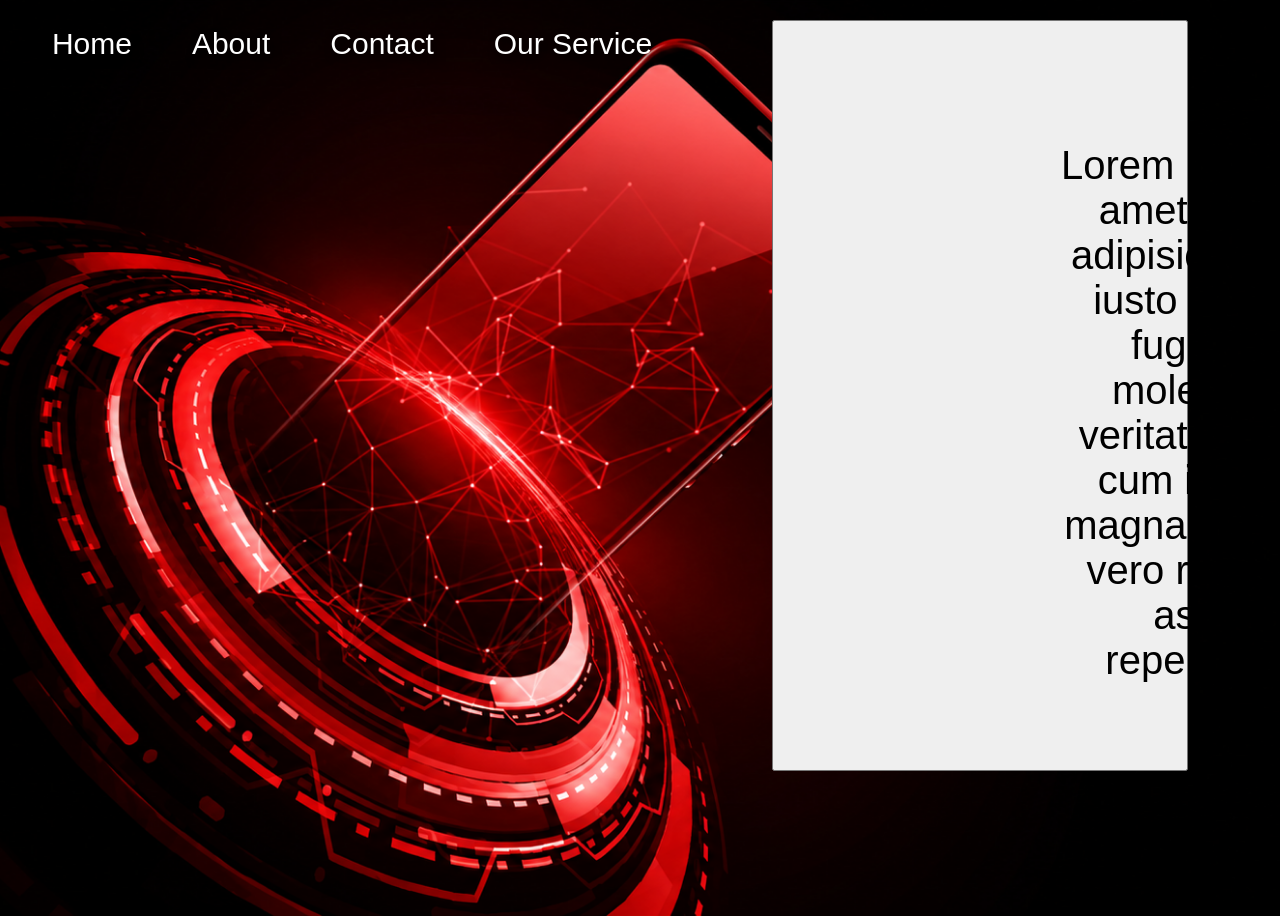
==== about.html @ 76e908ff "first commit" ====
<!DOCTYPE html>
<html lang="en">
<head>
    <meta charset="UTF-8">
    <meta name="viewport" content="width=device-width, initial-scale=1.0">
    <title>Document</title>
    <link rel="stylesheet" href="about.css">
</head>
<body> 
    <main class="page3">
        <div class="contant3">
       <div class="nav">
        <a href="FRONT.HTML">Home</a>
        <a href="about.html">About</a>
        <a href="contact.html">Contact</a>
        <a href="service.html">Our Service</a>
        <button onclick="l"
    </div>
    <p class="para3">
        Lorem ipsum dolor sit amet consectetur adipisicing elit. Nulla iusto laborum non fugit dolorum, molestias atque veritatis temporibus cum illum minima magnam recusandae vero reiciendis sint asperiores, repellendus quia ipsam!
    </p>
</div>
    </main>
</body>
</html>
---- about.css ----
header{
    width: 100%;
    height: 100vh;
}
body{
     font-size: 30px;
    color: white;
       background: url(red\ background\ 2.png);
   background-size: cover;
   background-repeat: no-repeat;
    background-position: center;
    width: 100%;
    height: 100vh;
}
.nav{
    position: fixed;
    top: 10px;
    left: 0px;
    width: 100%;
    display: flex;
    justify-content: center;
    gap: 40px;
    padding: 10px;
    z-index: 100;
    color: white;
    font-size: 30px;
}
.nav a{
    text-decoration: none;
    text-shadow: 3px 5px 10px black;
    color: white;
    font-size: 30px;
    position: relative;
    right: 70px;
    font-family:'Gill Sans', 'Gill Sans MT', Calibri, 'Trebuchet MS', sans-serif;
    padding: 7px 10px;
}
.nav a:hover{
box-shadow: 2px 3px 20px rgb(255, 3, 3);
scale: 1.2;
border-radius: 40px;
}
 .para3{
    font-size: 40px;
    width: 60%;
    padding-top: 80px;
    position: relative;
    left:68%;
    width: 400px;
}
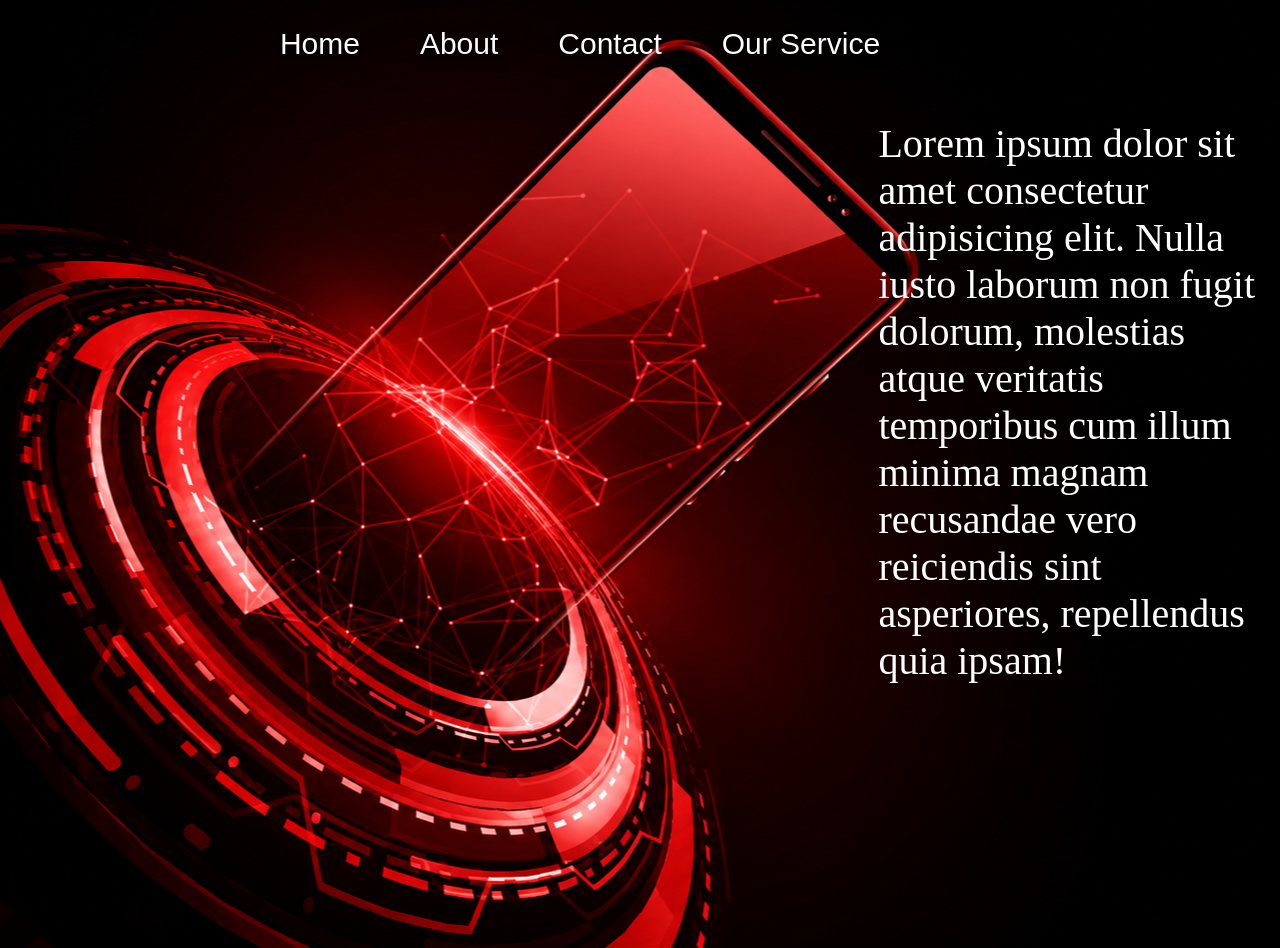
==== commit d29de168: "Update about.html" ====
--- a/about.html
+++ b/about.html
@@ -10,11 +10,11 @@
     <main class="page3">
         <div class="contant3">
        <div class="nav">
-        <a href="FRONT.HTML">Home</a>
+        <a href="index.html">Home</a>
         <a href="about.html">About</a>
         <a href="contact.html">Contact</a>
         <a href="service.html">Our Service</a>
-        <button onclick="l"
+        
     </div>
     <p class="para3">
         Lorem ipsum dolor sit amet consectetur adipisicing elit. Nulla iusto laborum non fugit dolorum, molestias atque veritatis temporibus cum illum minima magnam recusandae vero reiciendis sint asperiores, repellendus quia ipsam!
--- a/about.css
+++ b/about.css
@@ -5,7 +5,7 @@
 body{
      font-size: 30px;
     color: white;
-       background: url(red\ background\ 2.png);
+   background: url(red\ background\ 2.png);
    background-size: cover;
    background-repeat: no-repeat;
     background-position: center;
@@ -47,4 +47,4 @@
     position: relative;
     left:68%;
     width: 400px;
-}+}
